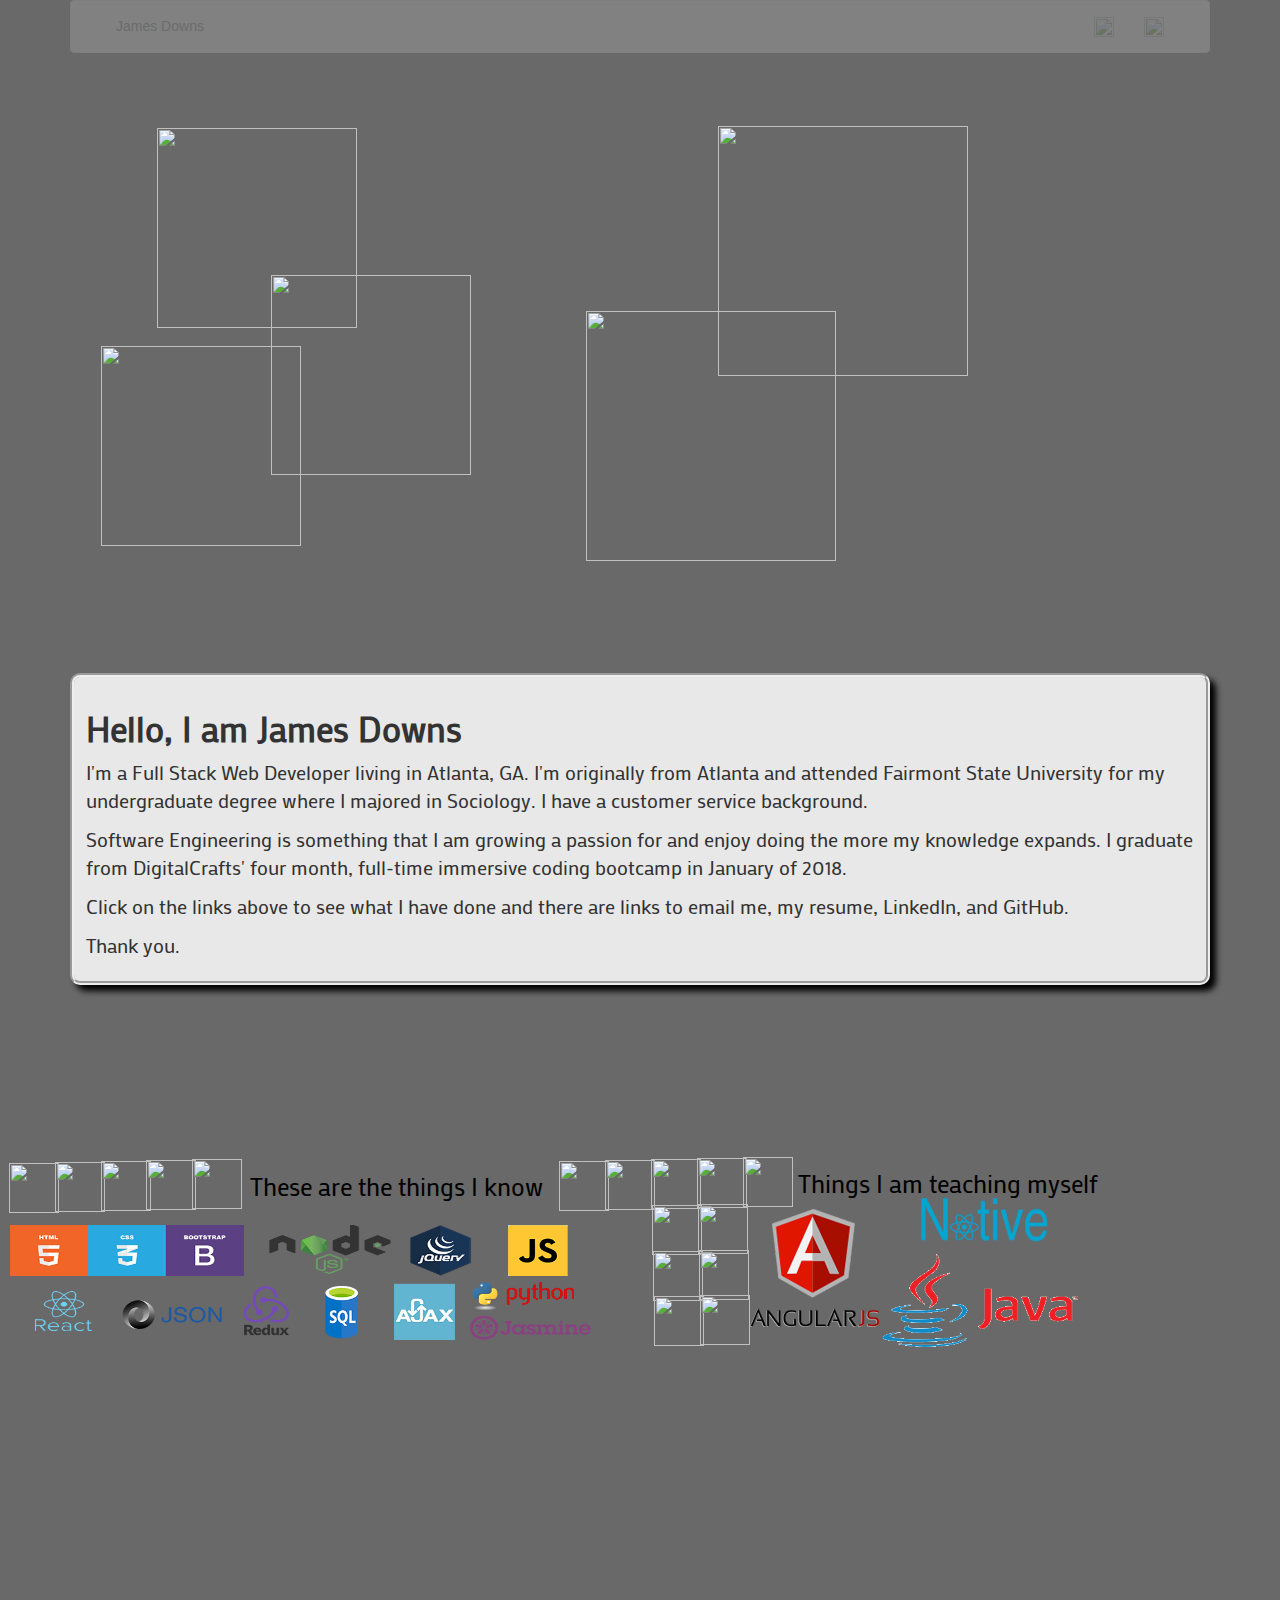
==== index.html @ d59c2c0e "icons" ====
<!DOCTYPE html>
<html>
<head>
	<title>James Downs</title>
	<link rel="icon" href="images/escher2.png">
	<script src="https://ajax.googleapis.com/ajax/libs/jquery/3.2.1/jquery.min.js"></script>
	<link href="https://maxcdn.bootstrapcdn.com/bootstrap/3.3.7/css/bootstrap.min.css" rel="stylesheet" integrity="sha384-BVYiiSIFeK1dGmJRAkycuHAHRg32OmUcww7on3RYdg4Va+PmSTsz/K68vbdEjh4u" crossorigin="anonymous">
	<script src="https://maxcdn.bootstrapcdn.com/bootstrap/3.3.7/js/bootstrap.min.js" integrity="sha384-Tc5IQib027qvyjSMfHjOMaLkfuWVxZxUPnCJA7l2mCWNIpG9mGCD8wGNIcPD7Txa" crossorigin="anonymous"></script>
	<link href="https://fonts.googleapis.com/css?family=Mako" rel="stylesheet">
	
	<link rel="stylesheet" type="text/css" href="style.css">
</head>
<body>

	



	<div class="container">
		<div id="header" class="fadeOut">
			<nav class="navbar navbar-default">

	    		<div class="container-fluid col-sm-12">
	        		<div class="navbar-header">
	            		<button type="button" class="navbar-toggle collapsed" data-toggle="collapse" data-target="#bs-example-navbar-collapse-1" aria-expanded="false">
	                		<span class="sr-only">Toggle navigation</span>
	                		<span class="icon-bar"></span>
	                		<span class="icon-bar"></span>
	                		<span class="icon-bar"></span>
	            		</button>
	        		</div>
	        		<div class="collapse navbar-collapse" id="bs-example-navbar-collapse-1">
	            		<ul class="nav navbar-nav">
	                		<li><a href="mailto:downs.jamie@gmail.com">James Downs</a></li>
	            		</ul>
	           			 <ul class="nav navbar-nav navbar-right navbar-collapse">
	                		<li class="linkedIn"><a href="https://www.linkedin.com/in/james-downs-14376064/"><img src="images/linkedIn.png" style="width: 20px;height: 20px;"></a></li>
	                		<li><a href="https://github.com/downs19"><img src="images/github.png" style="width: 20px;height: 20px;"></a></li>
	            		</ul>
	        		</div>
	    		</div>
			</nav>
		</div>
		<div class="cogs1">
			<a href="images/James_Lee_Downs5.pdf" target=""><img class="cog1" src="images/cogResume.png"></a>
		</div>
		<div class="cogs2">
			<a href="runaround2.html"><img class="cog2" src="images/cogFront.png"></a>
		</div>
		<div class="cogs3">
			<a href="backEnd.html"><img class="cog3" src="images/cogBack.png"></a>
		</div>
		<div class="me">
			<h2 style="font-family: 'Mako', sans-serif;font-size:35px;"><strong>Hello, I am James Downs</strong></h2>
			<p>I'm a Full Stack Web Developer living in Atlanta, GA. I'm originally from Atlanta and attended Fairmont State University for my undergraduate degree where I majored in Sociology. I have a customer service background.</p>

			<p>Software Engineering is something that I am growing a passion for and enjoy doing the more my knowledge expands. I graduate from DigitalCrafts' four month, full-time immersive coding bootcamp in January of 2018.</p>

			<p>Click on the links above to see what I have done and there are links to email me, my resume, LinkedIn, and GitHub.</p>
			<p>Thank you.</p>

			
		</div>
		<div class="cogs4">
			<a href="louise/louise.html"><img class="cog4" src="images/cogCss.png"></a>
			<a href="pygame.html"><img class="cog5" src="images/cogPython.png"></a>
		</div>
		
		
			
		
		
	</div>

</body>
<footer>
	<div class="cogs6">
		<img class="cog6" src="images/cog1.png">
		<img class="cog7" src="images/cog2.png">
		<img class="cog8" src="images/cog1.png">
		<img class="cog9" src="images/cog2.png">
		<img class="cog10" src="images/cog1.png">
		<h3 class="learned">These are the things I know</h3>
		<img class="cog11" src="images/cog2.png">
		<img class="cog12" src="images/cog1.png">
		<img class="cog13" src="images/cog2.png">
		<img class="cog14" src="images/cog1.png">
		<img class="cog15" src="images/cog2.png">
		<img class="cog16" src="images/cog1.png">
		<img class="cog17" src="images/cog2.png">
		<img class="cog18" src="images/cog1.png">
		<img class="cog19" src="images/cog2.png">
		<img class="cog20" src="images/cog1.png">
		<img class="cog21" src="images/cog2.png">
		<h3 class="learned2">Things I am teaching myself</h3>
		<img id="learned1" src="images/learned2.png">
	</div>
		<img class="angular" src="images/angularjs.png">
		<img class="java" src="images/java-logo.png">
		<img class="native" src="images/native2.png">
	
</footer>
</html>
---- style.css ----
@keyframes rotatingCog1{
    0%{transform: rotateZ(0);}
    100%{transform: rotateZ(360deg);}
}
@keyframes rotatingCog2{
    0%{transform: rotateZ(0);}
    100%{transform: rotateZ(-360deg);}
}
@keyframes rotatingIcon1{
    0%{transform: rotateY(0);}
    100%{transform: rotateY(-360deg);}
}

@keyframes rotatingIcon2{
    0%{transform: rotateX(0);}
    /* 50%{transform: rotateZ(angle)} */
    100%{transform: rotateX(360deg);}
}
@keyframes rotatingIcon3{
    100%{transform: rotateX(0);}
    /* 50%{transform: rotateZ(angle)} */
    0%{transform: rotateX(360deg);}
}

@keyframes banner{
    /* 0%{margin-top:35px;} */
    50%{margin-left:65px;}
    100%{margin-right:100px;}
    /* 50%{margin-bottom:50px;} */
}


body {
	background: dimgrey;
}


.cog1{
	position: relative;
	height: 200px;
	width: 200px;
	right: -87px;
	top: 55px;
	animation: rotatingCog1 16s infinite;
	animation-timing-function: linear;

}

.cog2{
	position: relative;
	height: 200px;
	width: 200px;
	right: -201px;
	top:2px ;
	animation: rotatingCog2 16s infinite;
	animation-timing-function: linear;
}
.cog3{
	position: relative;
	height: 200px;
	width: 200px;
	right: -31px;
	top: -127px;
	animation: rotatingCog1 16s infinite;
	animation-timing-function: linear;
}
.cog4{
	position: relative;
	height: 250px;
	width: 250px;
	right: -648px;
	top: -859px;
	animation: rotatingCog2 19s infinite;
	animation-timing-function: linear;
}
.cog5{
	position: relative;
	height: 250px;
	width: 250px;
	right: -262px;
	top: -674px;
	animation: rotatingCog1 19s infinite;
	animation-timing-function: linear;
}


.cog6{
	position: relative;
	height: 50px;
	width: 50px;
	right: -9px;
	top: -72px;
	animation: rotatingCog1 16s infinite;
	animation-timing-function: linear;
}
.cog7{
	position: relative;
	height: 50px;
	width: 50px;
	right: -1px;
	top: -73px;
	animation: rotatingCog2 16s infinite;
	animation-timing-function: linear;
}
.cog8{
	position: relative;
	height: 50px;
	width: 50px;
	right: 7px;
	top: -74px;
	animation: rotatingCog1 16s infinite;
	animation-timing-function: linear;
}
.cog9{
	position: relative;
	height: 50px;
	width: 50px;
	right: 16px;
	top: -75px;
	animation: rotatingCog2 16s infinite;
	animation-timing-function: linear;
}
.cog10{
	position: relative;
	height: 50px;
	width: 50px;
	right: 24px;
	top: -76px;
	animation: rotatingCog1 16s infinite;
	animation-timing-function: linear;
}
.cog11{
	position: relative;
	height: 50px;
	width: 50px;
	right: -559px;
	top: -154px;
	animation: rotatingCog2 16s infinite;
	animation-timing-function: linear;
}
.cog12{
	position: relative;
	height: 50px;
	width: 50px;
	right: -551px;
	top: -155px;
	animation: rotatingCog1 16s infinite;
	animation-timing-function: linear;
}
.cog13{
	position: relative;
	height: 50px;
	width: 50px;
	right: -543px;
	top: -156px;
	animation: rotatingCog2 16s infinite;
	animation-timing-function: linear;
}
.cog14{
	position: relative;
	height: 50px;
	width: 50px;
	right: -490px;
	top: -110px;
	animation: rotatingCog1 16s infinite;
	animation-timing-function: linear;
}
.cog15{
	position: relative;
	height: 50px;
	width: 50px;
	right: -437px;
	top: -64px;
	animation: rotatingCog2 16s infinite;
	animation-timing-function: linear;
}
.cog16{
	position: relative;
	height: 50px;
	width: 50px;
	right: -385px;
	top: -19px;
	animation: rotatingCog1 16s infinite;
	animation-timing-function: linear;
}
.cog18{
	position: relative;
	height: 50px;
	width: 50px;
	right: -322px;
	top: -65px;
	animation: rotatingCog1 16s infinite;
	animation-timing-function: linear;
}
.cog19{
	position: relative;
	height: 50px;
	width: 50px;
	right: -267px;
	top: -111px;
	animation: rotatingCog2 16s infinite;
	animation-timing-function: linear;
}
.cog20{
	position: relative;
	height: 50px;
	width: 50px;
	right: -212px;
	top: -157px;
	animation: rotatingCog1 16s infinite;
	animation-timing-function: linear;
}
.cog21{
	position: relative !important;
	height: 50px !important;
	width: 50px !important;
	right: -204px !important;
	top: -158px !important;
	animation: rotatingCog2 16s infinite !important;
	animation-timing-function: linear !important;
}
.cog17{
	position: relative;
	height: 50px;
	width: 50px;
	right: -377px;
	top: -20px;
	animation: rotatingCog2 16s infinite;
	animation-timing-function: linear;
}
#learned1{
	position: relative;
	width: 581px;
	height: 115px;
	bottom: 169px;
	right: -10px;
	animation: banner 9s infinite;
	animation-timing-function: linear;
}

.learned{
	font-family: 'Mako', sans-serif;
	font-size: 25px;
	position: relative;
	width: 306px;
	margin: 1px;
	top: -113px;
	right: -249px;
	color: black;
}
.learned2{
	font-family: 'Mako', sans-serif;
	font-size: 25px;
	position: relative;
	width: 306px;
	margin: 1px;
	top: -196px;
	right: -797px;
	color: black;
}
.angular{
	right: -100px;
	position: relative;
	animation: rotatingIcon1 16s infinite;
	animation-timing-function: linear;
	top: -317px;
	right: -735px;
}
.java{
	position: relative;
	animation: rotatingIcon2 16s infinite;
	animation-timing-function: linear;
	left: 710px;
	bottom: 289px;
	width: 211px;
	height: 96px;
}
.native{
	position: relative;
	width: 131px;
	height: 50px;
	animation: rotatingIcon3 16s infinite;
	animation-timing-function: linear;
	bottom: 369px;
	left: 538px;
}
.me{
	background: #e8e8e8;
	padding: 12px;
	border-radius: 10px;
	border: 4px groove;
	box-shadow: 6px 6px 6px black;
}
p{
	font-family: 'Mako', sans-serif;
	font-size: 20px;
}



.fadeOut {
    opacity: 0.17;
    transition: opacity 5s ease-in-out;
}
.fadeOut:hover {
    opacity: 1.0;
    transition: opacity 5s ease-in-out;
}​
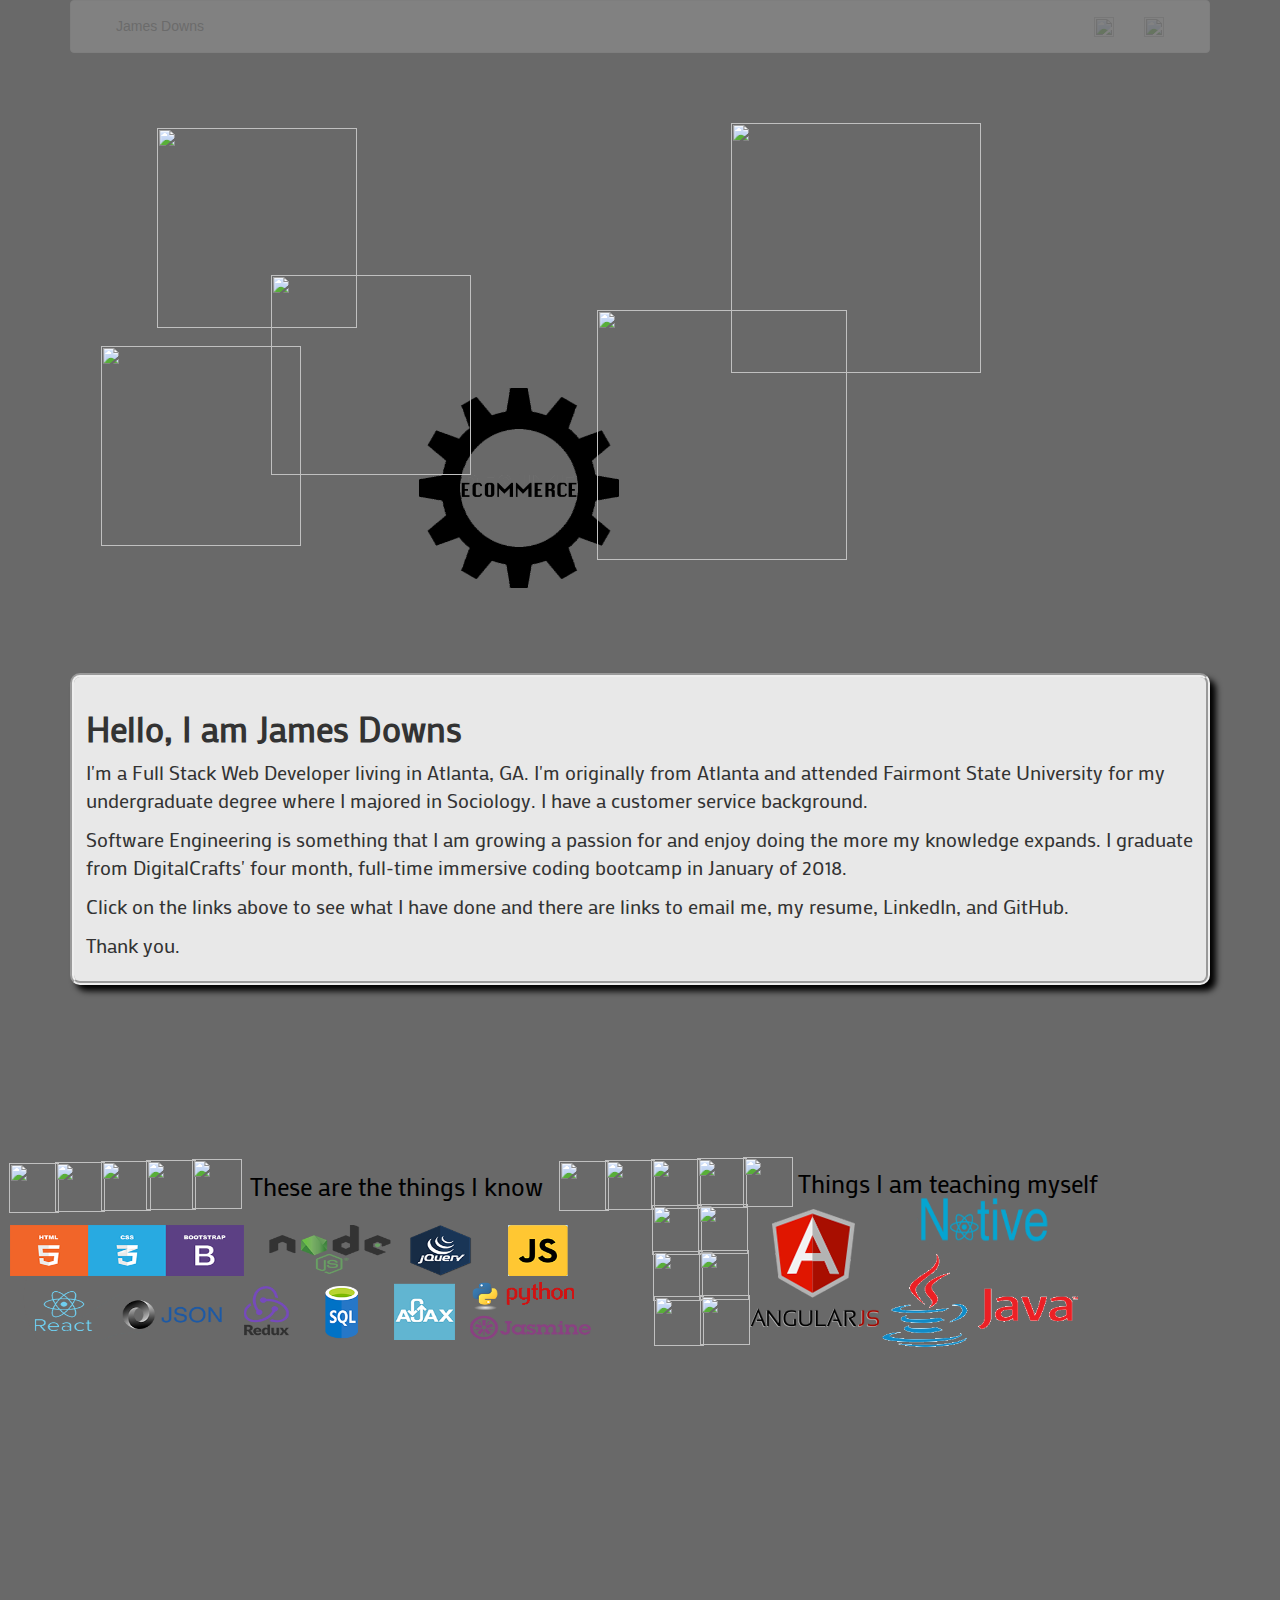
==== commit 2efe3a3f: "ecommerce" ====
--- a/index.html
+++ b/index.html
@@ -43,6 +43,7 @@
 		</div>
 		<div class="cogs1">
 			<a href="images/James_Lee_Downs5.pdf" target=""><img class="cog1" src="images/cogResume.png"></a>
+			<a href="https://ecommerce.jamesdowns.net/" target=""><img class="cog30" src="images/cogEcommerce.png"></a>
 		</div>
 		<div class="cogs2">
 			<a href="runaround2.html"><img class="cog2" src="images/cogFront.png"></a>
--- a/style.css
+++ b/style.css
@@ -68,21 +68,31 @@
 	position: relative;
 	height: 250px;
 	width: 250px;
-	right: -648px;
-	top: -859px;
-	animation: rotatingCog2 19s infinite;
+	right: -661px;
+	top: -862px;
+	animation: rotatingCog1 16s infinite;
 	animation-timing-function: linear;
 }
 .cog5{
 	position: relative;
 	height: 250px;
 	width: 250px;
-	right: -262px;
-	top: -674px;
-	animation: rotatingCog1 19s infinite;
-	animation-timing-function: linear;
-}
-
+	right: -273px;
+	top: -675px;
+	animation: rotatingCog2 16s infinite;
+	animation-timing-function: linear;
+}
+
+.cog30{
+	position: relative;
+	height: 200px;
+	width: 200px;
+	right: -145px;
+	top: 315px;
+	animation: rotatingCog1 16s infinite;
+	animation-timing-function: linear;
+
+}
 
 .cog6{
 	position: relative;
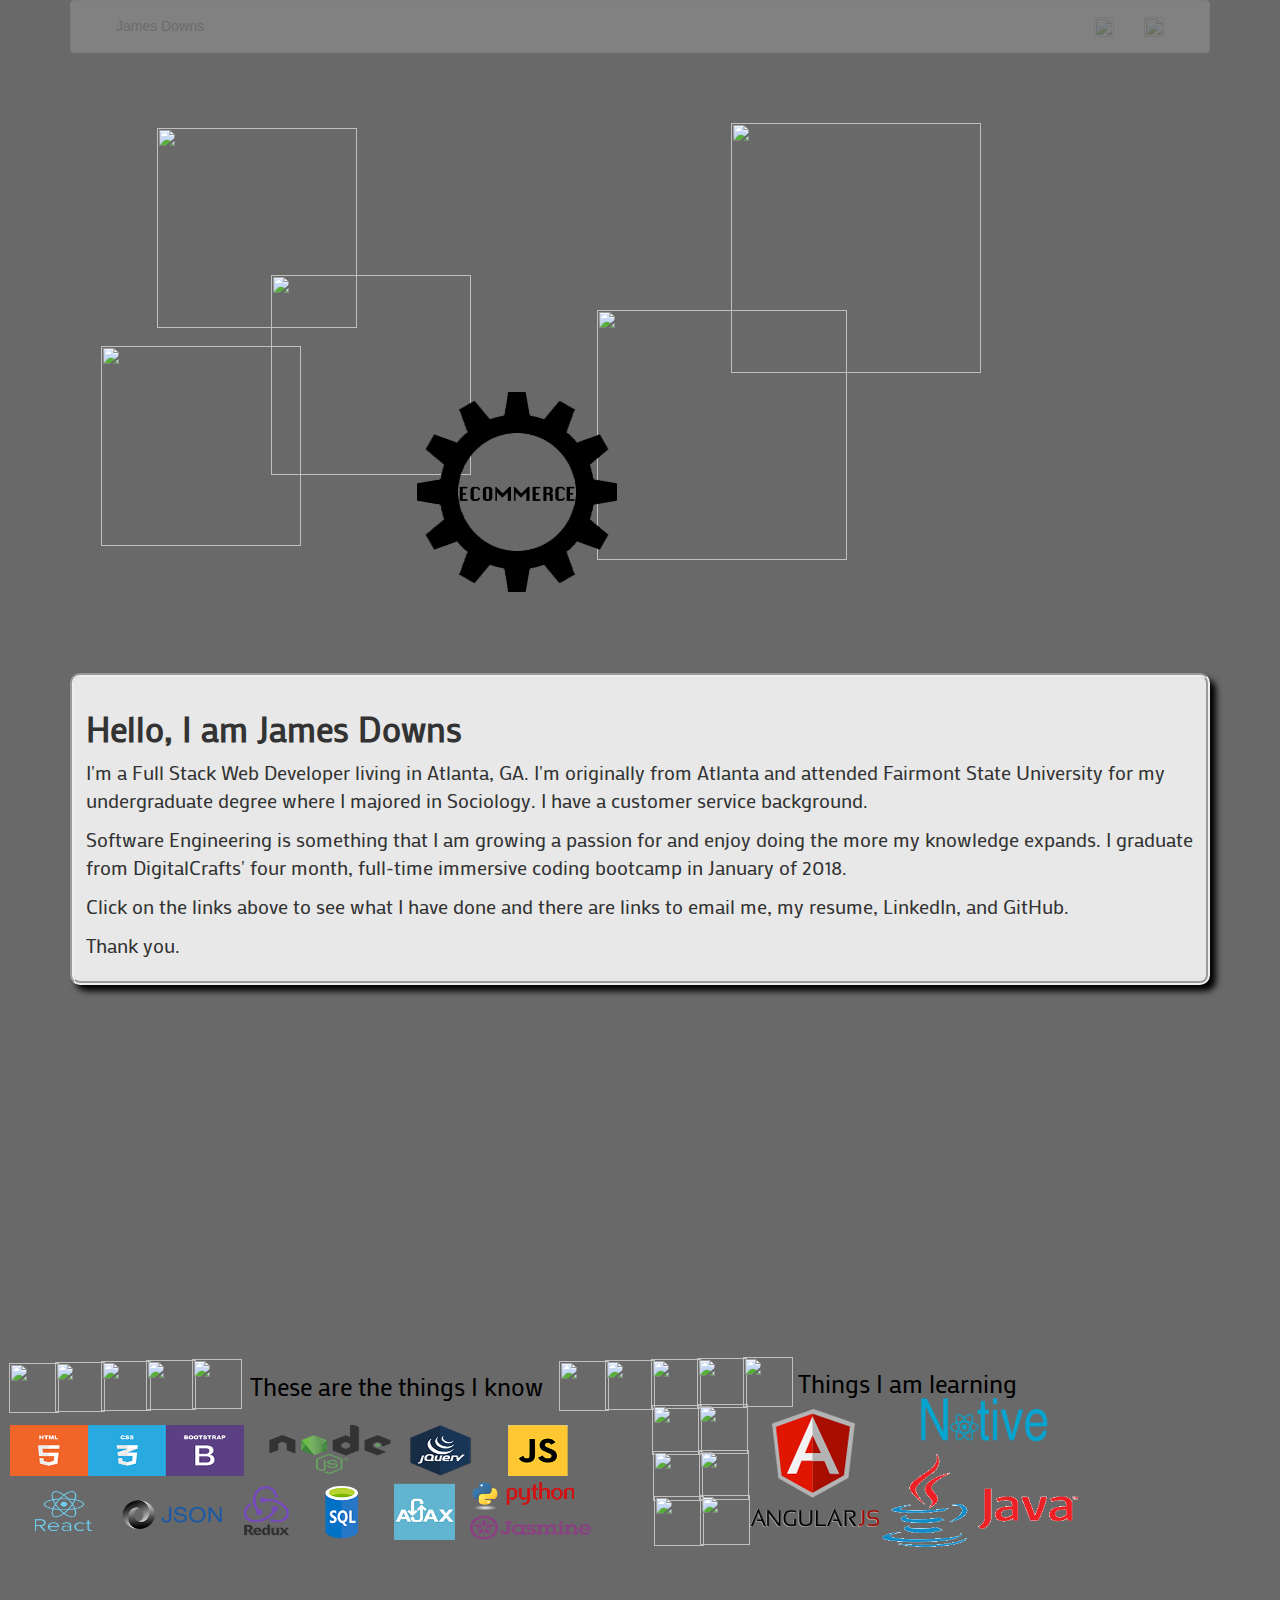
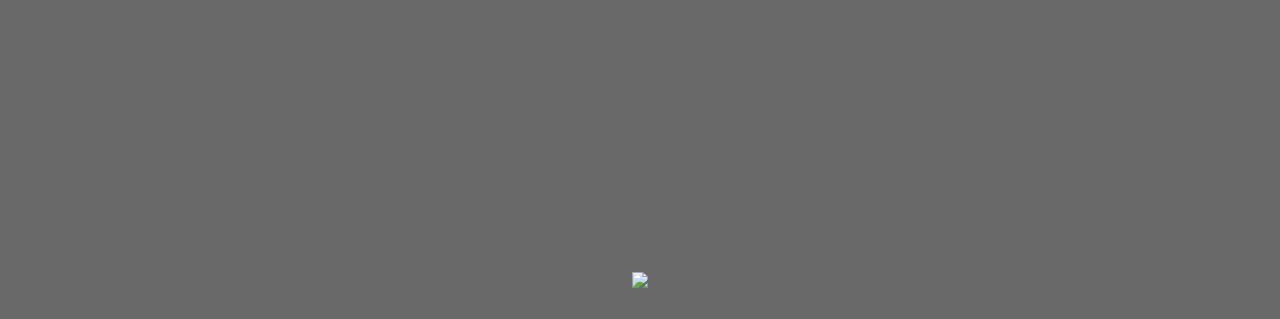
==== commit 7589d781: "counter" ====
--- a/index.html
+++ b/index.html
@@ -43,7 +43,6 @@
 		</div>
 		<div class="cogs1">
 			<a href="images/James_Lee_Downs5.pdf" target=""><img class="cog1" src="images/cogResume.png"></a>
-			<a href="https://ecommerce.jamesdowns.net/" target=""><img class="cog30" src="images/cogEcommerce.png"></a>
 		</div>
 		<div class="cogs2">
 			<a href="runaround2.html"><img class="cog2" src="images/cogFront.png"></a>
@@ -65,6 +64,9 @@
 		<div class="cogs4">
 			<a href="louise/louise.html"><img class="cog4" src="images/cogCss.png"></a>
 			<a href="pygame.html"><img class="cog5" src="images/cogPython.png"></a>
+		</div>
+		<div>
+			<a href="https://ecommerce.jamesdowns.net/" target=""><img class="cog30" src="images/cogEcommerce.png"></a>
 		</div>
 		
 		
@@ -93,12 +95,15 @@
 		<img class="cog19" src="images/cog2.png">
 		<img class="cog20" src="images/cog1.png">
 		<img class="cog21" src="images/cog2.png">
-		<h3 class="learned2">Things I am teaching myself</h3>
+		<h3 class="learned2">Things I am learning</h3>
 		<img id="learned1" src="images/learned2.png">
 	</div>
 		<img class="angular" src="images/angularjs.png">
 		<img class="java" src="images/java-logo.png">
 		<img class="native" src="images/native2.png">
-	
+	<div class='counter' align='center'><a href='http://www.free-website-hit-counter.com'><img src='http://www.free-website-hit-counter.com/c.php?d=9&id=110806&s=8' border='0' ></a><br / ></div>
 </footer>
+
+
+
 </html>--- a/style.css
+++ b/style.css
@@ -33,7 +33,9 @@
 body {
 	background: dimgrey;
 }
-
+.counter{
+	margin-bottom: 30px;
+}
 
 .cog1{
 	position: relative;
@@ -87,8 +89,8 @@
 	position: relative;
 	height: 200px;
 	width: 200px;
-	right: -145px;
-	top: 315px;
+	right: -347px;
+	top: -843px;
 	animation: rotatingCog1 16s infinite;
 	animation-timing-function: linear;
 
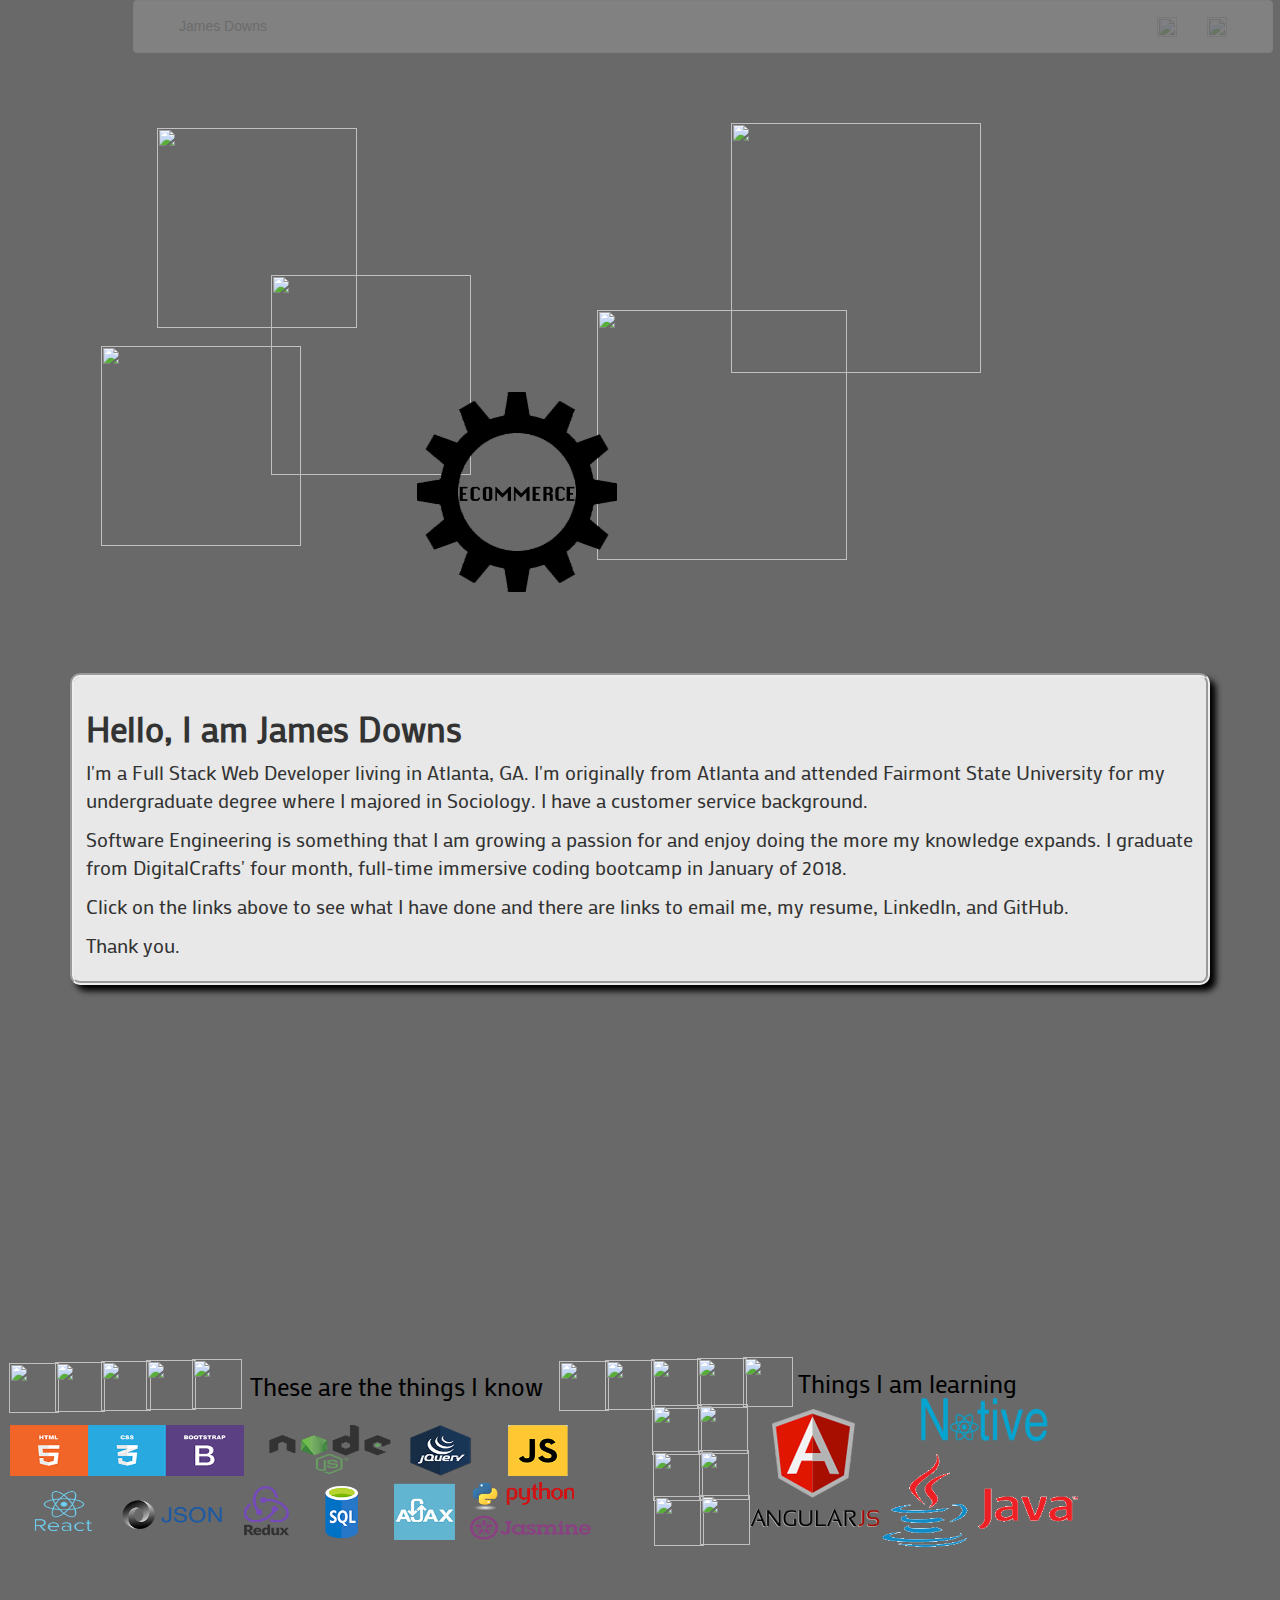
==== commit d60a9d28: "updated" ====
--- a/index.html
+++ b/index.html
@@ -50,7 +50,7 @@
 		<div class="cogs3">
 			<a href="backEnd.html"><img class="cog3" src="images/cogBack.png"></a>
 		</div>
-		<div class="me">
+		<div class="me" style="left:63px">
 			<h2 style="font-family: 'Mako', sans-serif;font-size:35px;"><strong>Hello, I am James Downs</strong></h2>
 			<p>I'm a Full Stack Web Developer living in Atlanta, GA. I'm originally from Atlanta and attended Fairmont State University for my undergraduate degree where I majored in Sociology. I have a customer service background.</p>
 
@@ -78,7 +78,7 @@
 </body>
 <footer>
 	<div class="cogs6">
-		<img class="cog6" src="images/cog1.png">
+		<a href='TrackR.html'><img class="cog6" src="images/cog1.png"></a>
 		<img class="cog7" src="images/cog2.png">
 		<img class="cog8" src="images/cog1.png">
 		<img class="cog9" src="images/cog2.png">
@@ -101,7 +101,6 @@
 		<img class="angular" src="images/angularjs.png">
 		<img class="java" src="images/java-logo.png">
 		<img class="native" src="images/native2.png">
-	<div class='counter' align='center'><a href='http://www.free-website-hit-counter.com'><img src='http://www.free-website-hit-counter.com/c.php?d=9&id=110806&s=8' border='0' ></a><br / ></div>
 </footer>
 
 
--- a/style.css
+++ b/style.css
@@ -29,7 +29,9 @@
     /* 50%{margin-bottom:50px;} */
 }
 
-
+.navbar{
+	left: 63px;
+}
 body {
 	background: dimgrey;
 }
@@ -296,6 +298,7 @@
 	bottom: 369px;
 	left: 538px;
 }
+
 .me{
 	background: #e8e8e8;
 	padding: 12px;
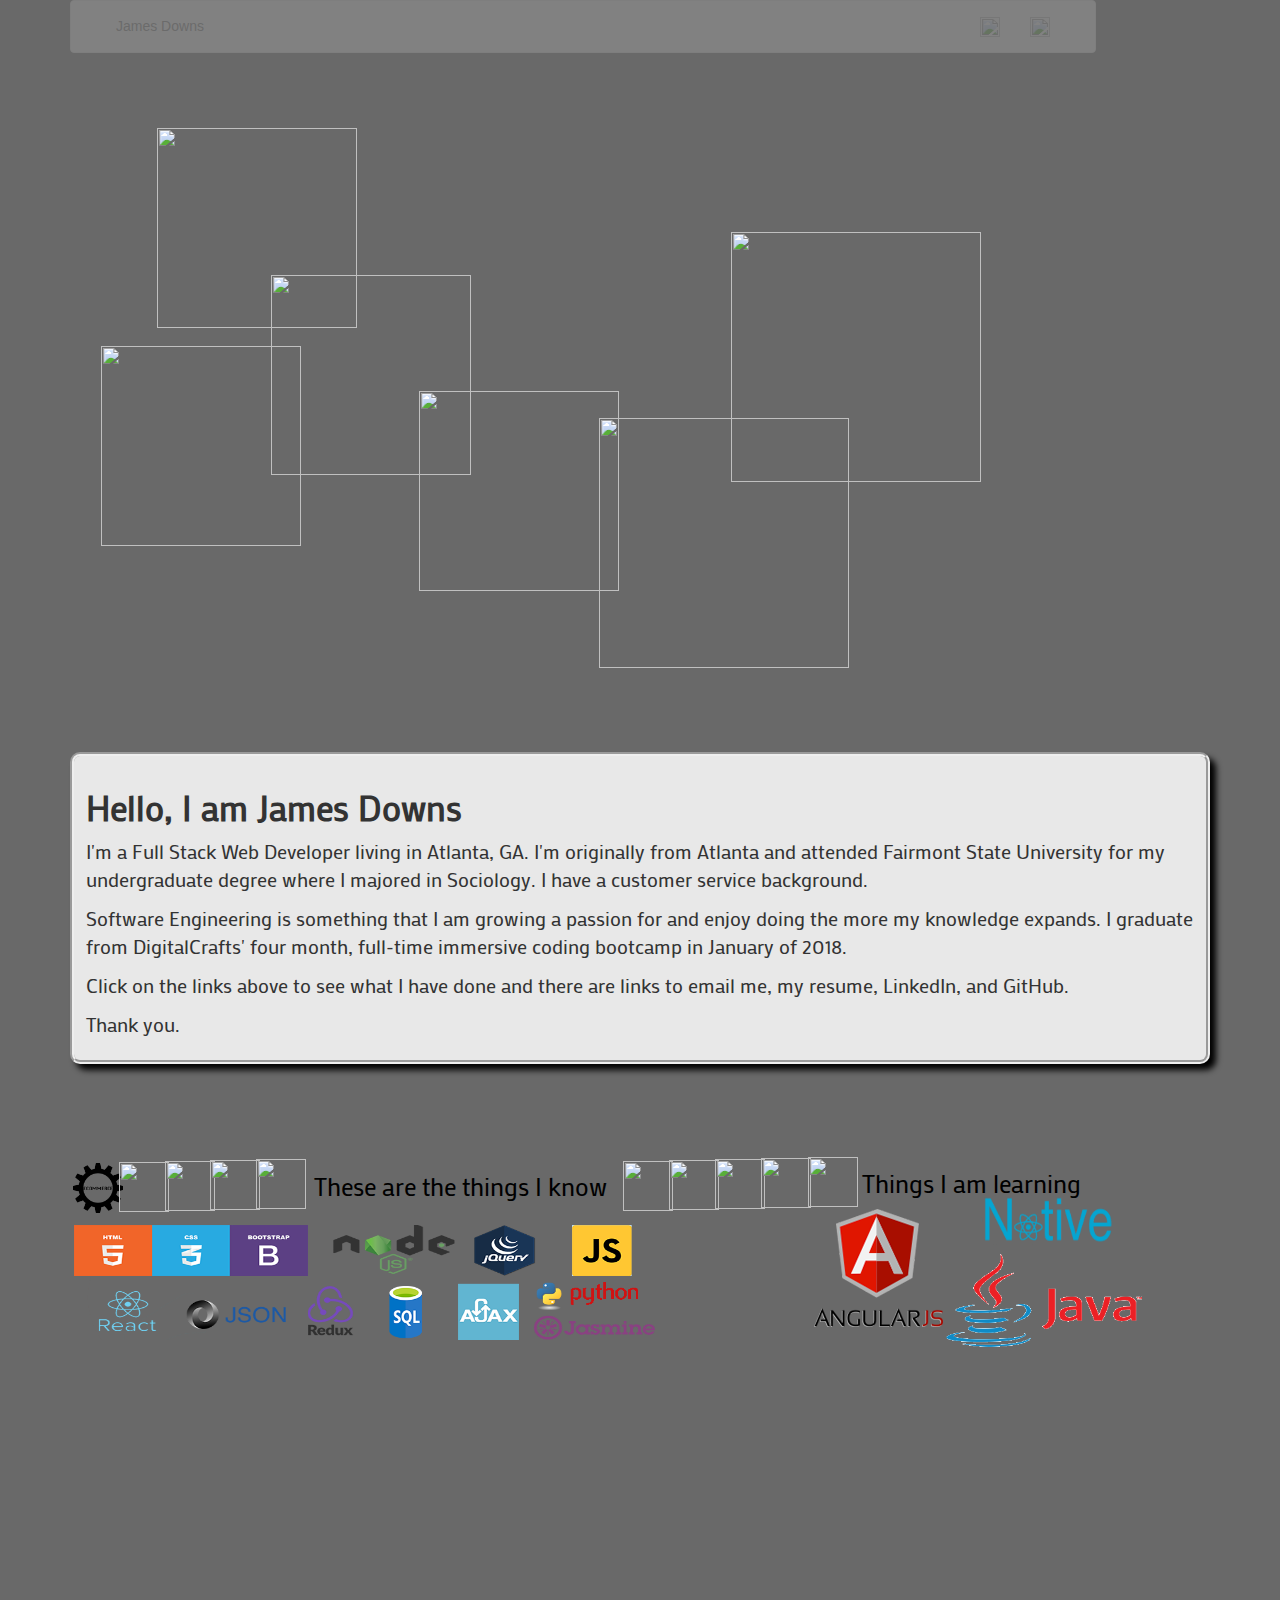
==== commit 3c7ca821: "updated" ====
--- a/index.html
+++ b/index.html
@@ -21,14 +21,6 @@
 			<nav class="navbar navbar-default">
 
 	    		<div class="container-fluid col-sm-12">
-	        		<div class="navbar-header">
-	            		<button type="button" class="navbar-toggle collapsed" data-toggle="collapse" data-target="#bs-example-navbar-collapse-1" aria-expanded="false">
-	                		<span class="sr-only">Toggle navigation</span>
-	                		<span class="icon-bar"></span>
-	                		<span class="icon-bar"></span>
-	                		<span class="icon-bar"></span>
-	            		</button>
-	        		</div>
 	        		<div class="collapse navbar-collapse" id="bs-example-navbar-collapse-1">
 	            		<ul class="nav navbar-nav">
 	                		<li><a href="mailto:downs.jamie@gmail.com">James Downs</a></li>
@@ -41,44 +33,43 @@
 	    		</div>
 			</nav>
 		</div>
-		<div class="cogs1">
-			<a href="images/James_Lee_Downs5.pdf" target=""><img class="cog1" src="images/cogResume.png"></a>
-		</div>
-		<div class="cogs2">
-			<a href="runaround2.html"><img class="cog2" src="images/cogFront.png"></a>
-		</div>
-		<div class="cogs3">
-			<a href="backEnd.html"><img class="cog3" src="images/cogBack.png"></a>
-		</div>
-		<div class="me" style="left:63px">
-			<h2 style="font-family: 'Mako', sans-serif;font-size:35px;"><strong>Hello, I am James Downs</strong></h2>
-			<p>I'm a Full Stack Web Developer living in Atlanta, GA. I'm originally from Atlanta and attended Fairmont State University for my undergraduate degree where I majored in Sociology. I have a customer service background.</p>
+		<div class="Cogs">
+			<div class="cogs1">
+				<a href="images/James_Lee_Downs2.pdf" target=""><img class="cog1" src="images/cogResume.png"></a>
+			</div>
+			<div class="cogs2">
+				<a href="runaround2.html"><img class="cog2" src="images/cogFront.png"></a>
+			</div>
+			<div class="cogs3">
+				<a href="backEnd.html"><img class="cog3" src="images/cogBack.png"></a>
+			</div>
+			<div class="me">
+				<h2 style="font-family: 'Mako', sans-serif;font-size:35px;"><strong>Hello, I am James Downs</strong></h2>
+				<p>I'm a Full Stack Web Developer living in Atlanta, GA. I'm originally from Atlanta and attended Fairmont State University for my undergraduate degree where I majored in Sociology. I have a customer service background.</p>
 
-			<p>Software Engineering is something that I am growing a passion for and enjoy doing the more my knowledge expands. I graduate from DigitalCrafts' four month, full-time immersive coding bootcamp in January of 2018.</p>
+				<p>Software Engineering is something that I am growing a passion for and enjoy doing the more my knowledge expands. I graduate from DigitalCrafts' four month, full-time immersive coding bootcamp in January of 2018.</p>
 
-			<p>Click on the links above to see what I have done and there are links to email me, my resume, LinkedIn, and GitHub.</p>
-			<p>Thank you.</p>
+				<p>Click on the links above to see what I have done and there are links to email me, my resume, LinkedIn, and GitHub.</p>
+				<p>Thank you.</p>
 
-			
-		</div>
-		<div class="cogs4">
-			<a href="louise/louise.html"><img class="cog4" src="images/cogCss.png"></a>
-			<a href="pygame.html"><img class="cog5" src="images/cogPython.png"></a>
-		</div>
-		<div>
-			<a href="https://ecommerce.jamesdowns.net/" target=""><img class="cog30" src="images/cogEcommerce.png"></a>
-		</div>
+				
+			</div>
+			<div class="cogs4">
+				<a href="louise/louise.html"><img class="cog4" src="images/cogCss.png"></a>
+				<a href="pygame.html"><img class="cog5" src="images/cogPython.png"></a>
+				<a href="TrackR.html"><img class="cog30" src="images/cogTrackR.png"></a>
+			</div>
 		
 		
-			
+		</div>
 		
 		
 	</div>
 
 </body>
-<footer>
+<footer class="footer">
 	<div class="cogs6">
-		<a href='TrackR.html'><img class="cog6" src="images/cog1.png"></a>
+		<a href="https://ecommerce.jamesdowns.net/" target=""><img class="cog6" src="images/cogEcommerce.png"></a>
 		<img class="cog7" src="images/cog2.png">
 		<img class="cog8" src="images/cog1.png">
 		<img class="cog9" src="images/cog2.png">
@@ -87,12 +78,12 @@
 		<img class="cog11" src="images/cog2.png">
 		<img class="cog12" src="images/cog1.png">
 		<img class="cog13" src="images/cog2.png">
-		<img class="cog14" src="images/cog1.png">
+		<!-- <img class="cog14" src="images/cog1.png">
 		<img class="cog15" src="images/cog2.png">
 		<img class="cog16" src="images/cog1.png">
 		<img class="cog17" src="images/cog2.png">
 		<img class="cog18" src="images/cog1.png">
-		<img class="cog19" src="images/cog2.png">
+		<img class="cog19" src="images/cog2.png"> -->
 		<img class="cog20" src="images/cog1.png">
 		<img class="cog21" src="images/cog2.png">
 		<h3 class="learned2">Things I am learning</h3>
--- a/style.css
+++ b/style.css
@@ -30,13 +30,17 @@
 }
 
 .navbar{
-	left: 63px;
+	width: 90%;
 }
 body {
 	background: dimgrey;
 }
 .counter{
 	margin-bottom: 30px;
+}
+.cogs4{
+	position: relative;
+	top: 83px;
 }
 
 .cog1{
@@ -73,7 +77,7 @@
 	height: 250px;
 	width: 250px;
 	right: -661px;
-	top: -862px;
+	top: -836px;
 	animation: rotatingCog1 16s infinite;
 	animation-timing-function: linear;
 }
@@ -81,8 +85,8 @@
 	position: relative;
 	height: 250px;
 	width: 250px;
-	right: -273px;
-	top: -675px;
+	right: -275px;
+	top: -650px;
 	animation: rotatingCog2 16s infinite;
 	animation-timing-function: linear;
 }
@@ -91,8 +95,8 @@
 	position: relative;
 	height: 200px;
 	width: 200px;
-	right: -347px;
-	top: -843px;
+	right: 159px;
+	top: -702px;
 	animation: rotatingCog1 16s infinite;
 	animation-timing-function: linear;
 
@@ -219,7 +223,7 @@
 	position: relative;
 	height: 50px;
 	width: 50px;
-	right: -212px;
+	right: -535px;
 	top: -157px;
 	animation: rotatingCog1 16s infinite;
 	animation-timing-function: linear;
@@ -228,7 +232,7 @@
 	position: relative !important;
 	height: 50px !important;
 	width: 50px !important;
-	right: -204px !important;
+	right: -528px !important;
 	top: -158px !important;
 	animation: rotatingCog2 16s infinite !important;
 	animation-timing-function: linear !important;
@@ -305,13 +309,20 @@
 	border-radius: 10px;
 	border: 4px groove;
 	box-shadow: 6px 6px 6px black;
+	width: 100%;
+	position: relative;
+	top: 79px;
+
 }
 p{
 	font-family: 'Mako', sans-serif;
 	font-size: 20px;
 }
 
-
+.footer{
+	margin: auto;
+	width: 90%;
+}
 
 .fadeOut {
     opacity: 0.17;
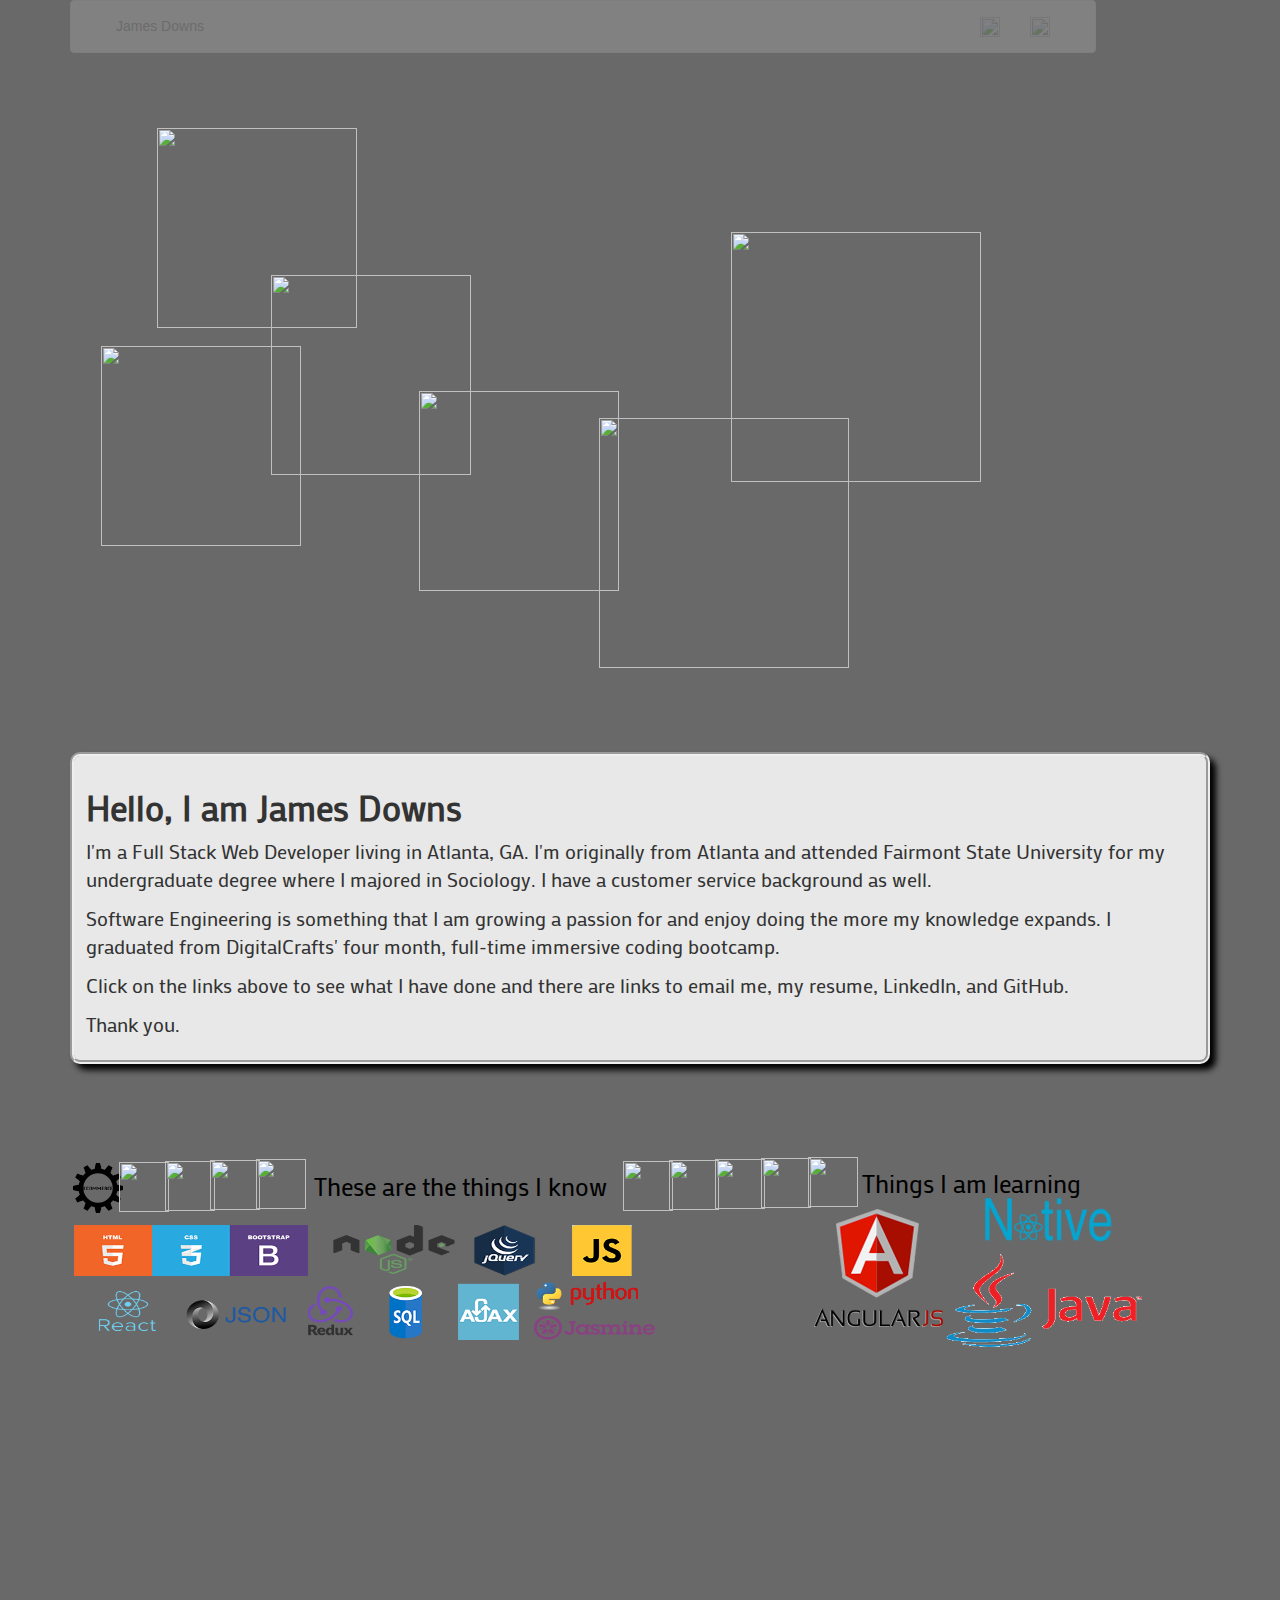
==== commit 29741aec: "new cityRunner Web site" ====
--- a/index.html
+++ b/index.html
@@ -41,13 +41,14 @@
 				<a href="runaround2.html"><img class="cog2" src="images/cogFront.png"></a>
 			</div>
 			<div class="cogs3">
-				<a href="backEnd.html"><img class="cog3" src="images/cogBack.png"></a>
+				<a href="http://runaround.jamesdowns.net"><img class="cog3" src="images/cogBack.png"></a>
 			</div>
+
 			<div class="me">
 				<h2 style="font-family: 'Mako', sans-serif;font-size:35px;"><strong>Hello, I am James Downs</strong></h2>
-				<p>I'm a Full Stack Web Developer living in Atlanta, GA. I'm originally from Atlanta and attended Fairmont State University for my undergraduate degree where I majored in Sociology. I have a customer service background.</p>
+				<p>I'm a Full Stack Web Developer living in Atlanta, GA. I'm originally from Atlanta and attended Fairmont State University for my undergraduate degree where I majored in Sociology. I have a customer service background as well.</p>
 
-				<p>Software Engineering is something that I am growing a passion for and enjoy doing the more my knowledge expands. I graduate from DigitalCrafts' four month, full-time immersive coding bootcamp in January of 2018.</p>
+				<p>Software Engineering is something that I am growing a passion for and enjoy doing the more my knowledge expands. I graduated from DigitalCrafts' four month, full-time immersive coding bootcamp.</p>
 
 				<p>Click on the links above to see what I have done and there are links to email me, my resume, LinkedIn, and GitHub.</p>
 				<p>Thank you.</p>
@@ -69,7 +70,7 @@
 </body>
 <footer class="footer">
 	<div class="cogs6">
-		<a href="https://ecommerce.jamesdowns.net/" target=""><img class="cog6" src="images/cogEcommerce.png"></a>
+		<a href="https://ecommerce.jamesdowns.net/" style="cursor: crosshair;"><img class="cog6" src="images/cogEcommerce.png"></a>
 		<img class="cog7" src="images/cog2.png">
 		<img class="cog8" src="images/cog1.png">
 		<img class="cog9" src="images/cog2.png">
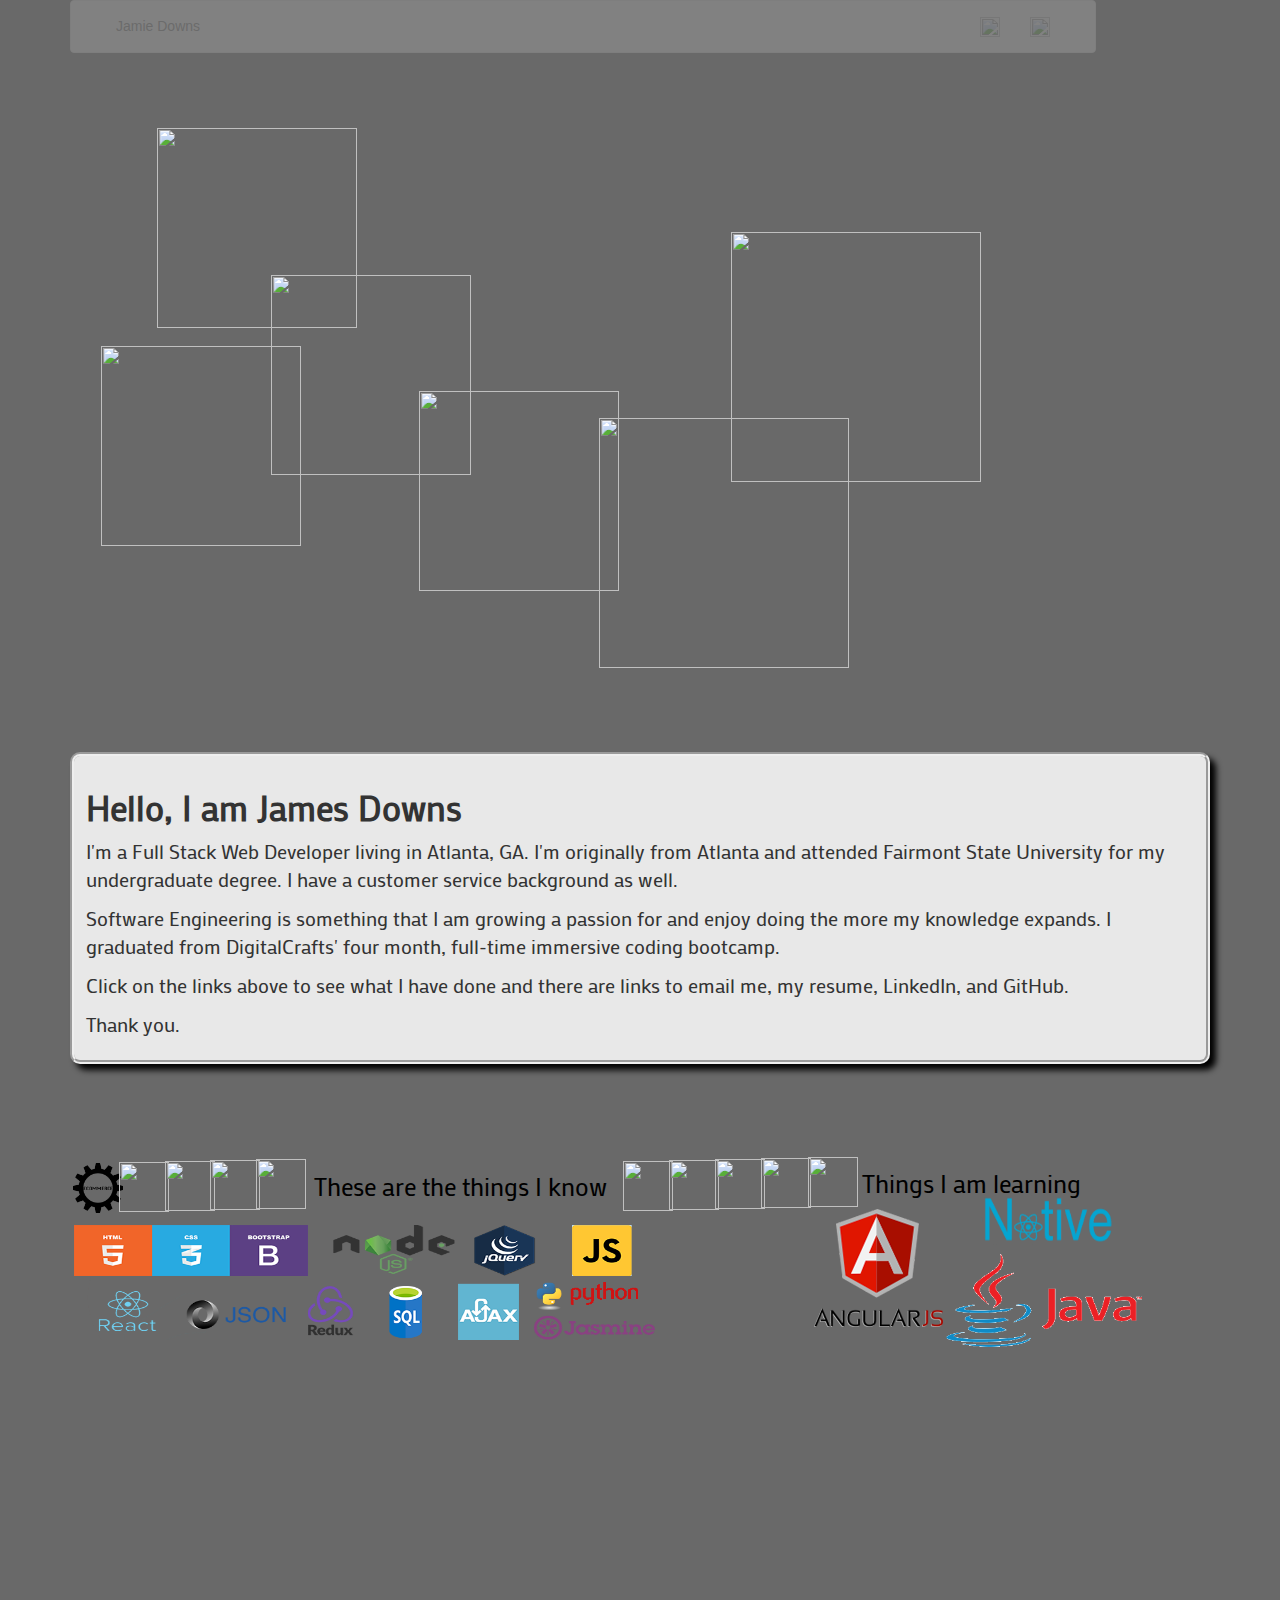
==== commit 2f061581: "resume" ====
--- a/index.html
+++ b/index.html
@@ -23,19 +23,20 @@
 	    		<div class="container-fluid col-sm-12">
 	        		<div class="collapse navbar-collapse" id="bs-example-navbar-collapse-1">
 	            		<ul class="nav navbar-nav">
-	                		<li><a href="mailto:downs.jamie@gmail.com">James Downs</a></li>
+	                		<li><a href="mailto:downs.jamie@gmail.com">Jamie Downs</a></li>
 	            		</ul>
-	           			 <ul class="nav navbar-nav navbar-right navbar-collapse">
-	                		<li class="linkedIn"><a href="https://www.linkedin.com/in/james-downs-14376064/"><img src="images/linkedIn.png" style="width: 20px;height: 20px;"></a></li>
-	                		<li><a href="https://github.com/downs19"><img src="images/github.png" style="width: 20px;height: 20px;"></a></li>
+	           			<ul class="nav navbar-nav navbar-right navbar-collapse">
+	                		<li class="linkedIn"><a href="https://www.linkedin.com/in/downs-jamie/"><img src="images/linkedIn.png" style="width: 20px;height: 20px;"></a></li>
+	                		<li><a href="https://github.com/downs-jamie"><img src="images/github.png" style="width: 20px;height: 20px;"></a></li>
 	            		</ul>
 	        		</div>
 	    		</div>
 			</nav>
+			
 		</div>
 		<div class="Cogs">
 			<div class="cogs1">
-				<a href="images/James_Lee_Downs2.pdf" target=""><img class="cog1" src="images/cogResume.png"></a>
+				<a href="images/JamesDownsResume2.pdf" target=""><img class="cog1" src="images/cogResume.png"></a>
 			</div>
 			<div class="cogs2">
 				<a href="runaround2.html"><img class="cog2" src="images/cogFront.png"></a>
@@ -46,7 +47,7 @@
 
 			<div class="me">
 				<h2 style="font-family: 'Mako', sans-serif;font-size:35px;"><strong>Hello, I am James Downs</strong></h2>
-				<p>I'm a Full Stack Web Developer living in Atlanta, GA. I'm originally from Atlanta and attended Fairmont State University for my undergraduate degree where I majored in Sociology. I have a customer service background as well.</p>
+				<p>I'm a Full Stack Web Developer living in Atlanta, GA. I'm originally from Atlanta and attended Fairmont State University for my undergraduate degree. I have a customer service background as well.</p>
 
 				<p>Software Engineering is something that I am growing a passion for and enjoy doing the more my knowledge expands. I graduated from DigitalCrafts' four month, full-time immersive coding bootcamp.</p>
 
